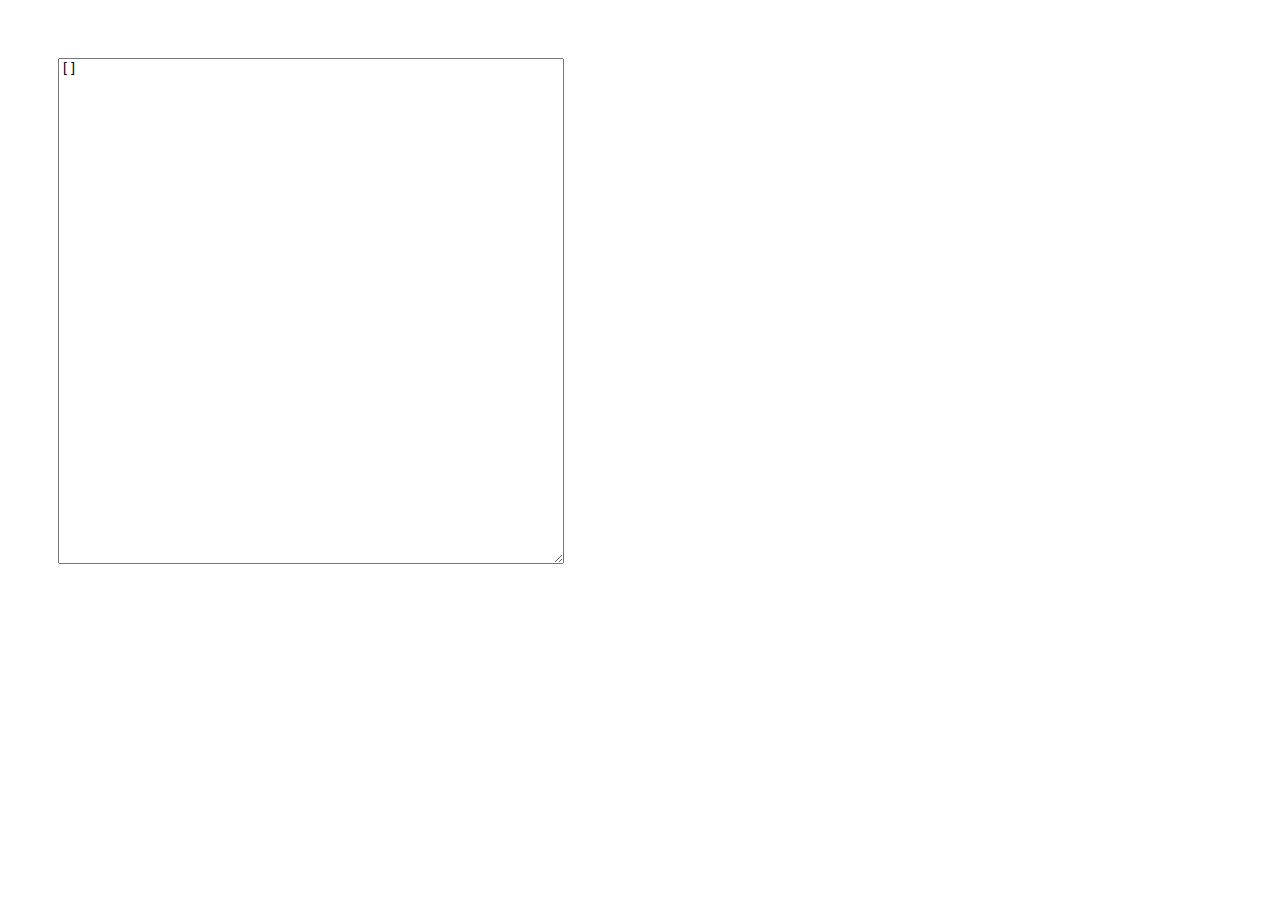
==== json_maker.html @ 12745fd0 "upload test files" ====
<!DOCTYPE html>
<html lang="ko">
    <head>
        <meta charset="UTF-8">
        <meta name="viewport" content="width=device-width, initial-scale=1.0, maximum-scale=1.0, minimum-scale=1.0, user-scalable=no, target-densitydpi=medium-dpi" />
        <script type="text/javascript" src="https://code.jquery.com/jquery-1.12.4.min.js" crossorigin="anonymous"></script>
    </head>
    <body>
	<script>
	    window.onload = function(){
		var arr = [];
		$("#input").val(JSON.stringify(arr));
	    }
	    
	</script>
	<textarea id="input" style="width:500px;height:500px;margin:50px;"></textarea>
    </body>
</html>
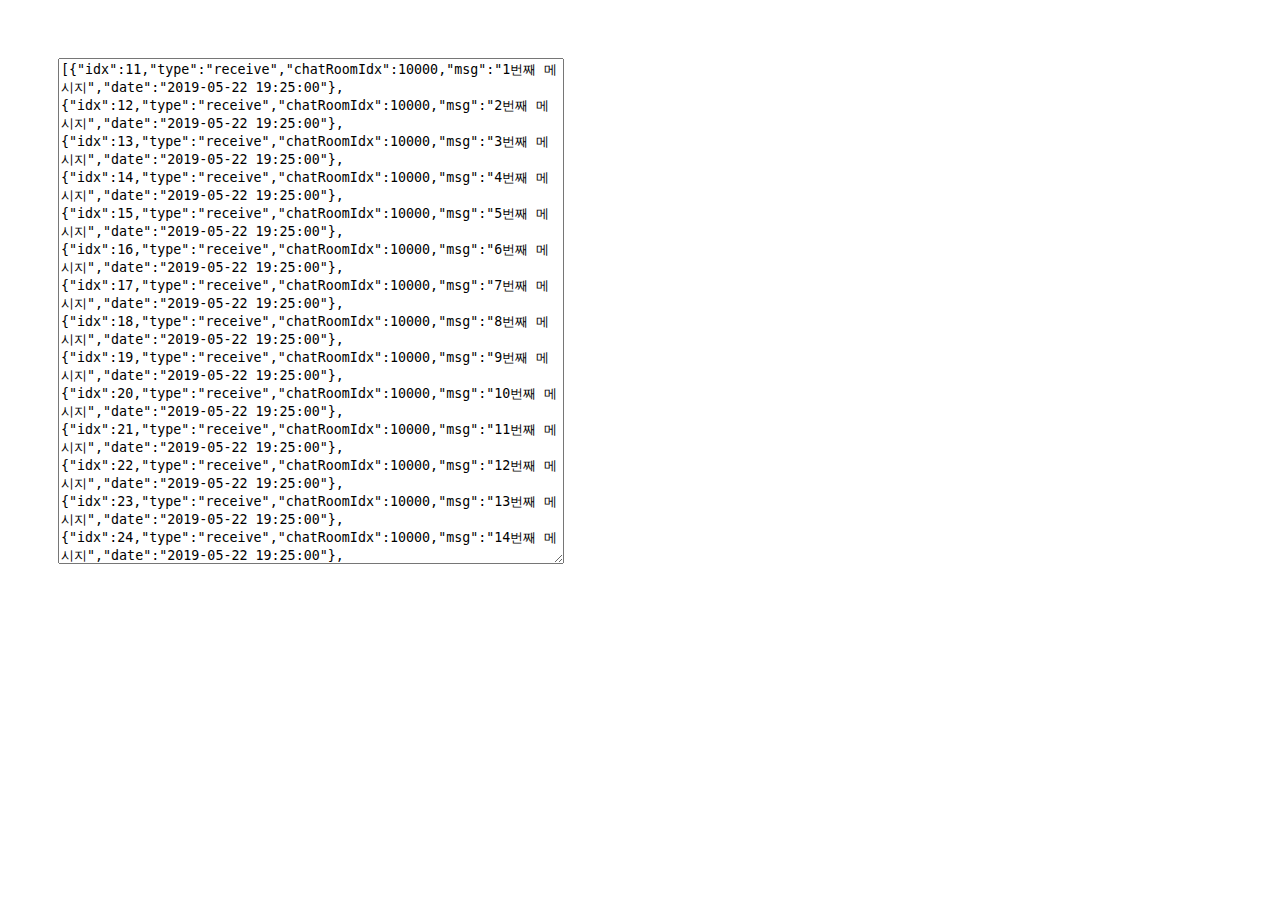
==== commit 0b1790c9: "update test files" ====
--- a/json_maker.html
+++ b/json_maker.html
@@ -9,6 +9,9 @@
 	<script>
 	    window.onload = function(){
 		var arr = [];
+		for(var i = 1 ; i <= 10000;i++){
+		    arr.push({"idx":10+i,"type":"receive","chatRoomIdx":10000, "msg":i+"번째 메시지", "date":"2019-05-22 19:25:00"});
+		}
 		$("#input").val(JSON.stringify(arr));
 	    }
 	    
